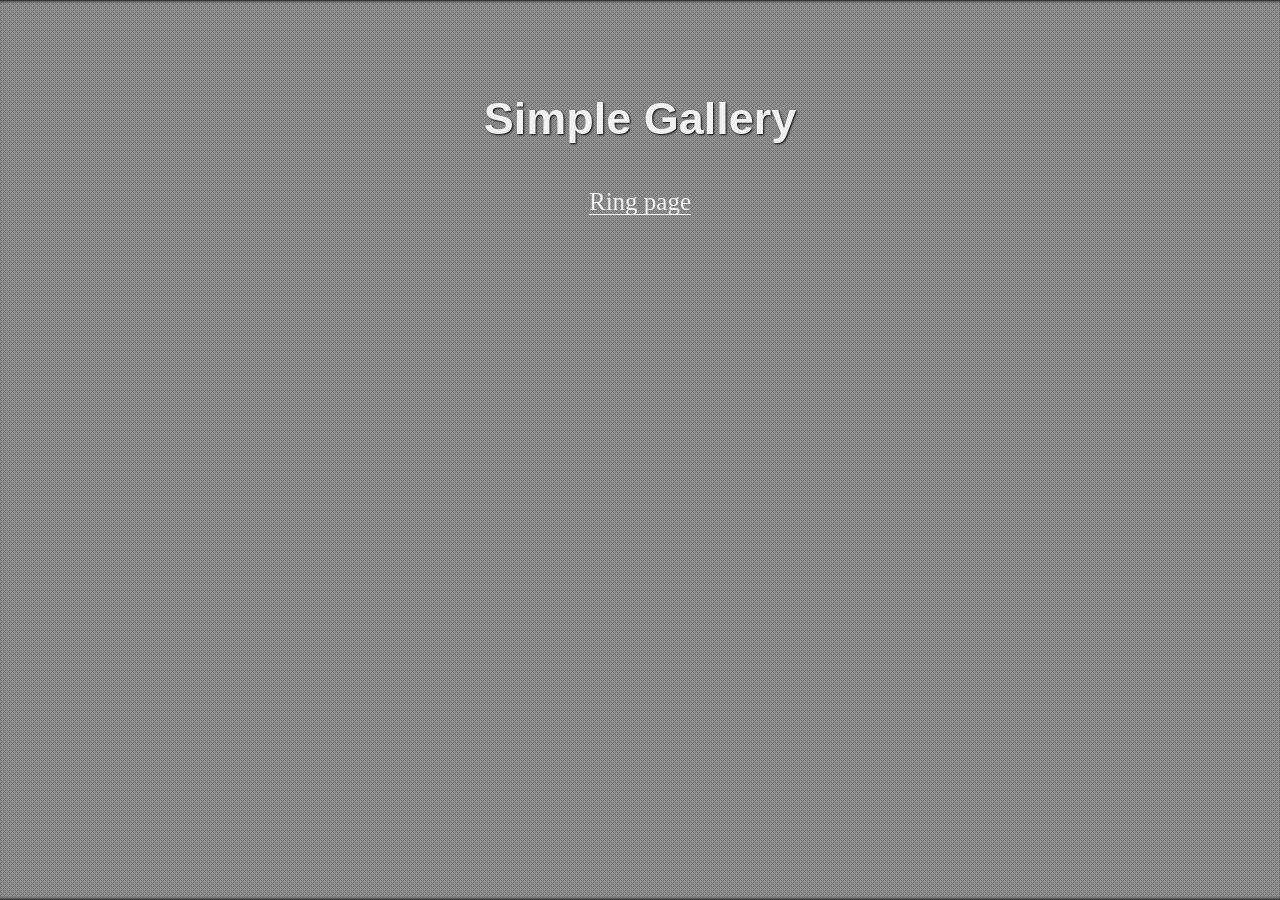
==== index.html @ 9b61d922 "Update index.html" ====
<!DOCTYPE html><html lang="en"><head><meta charset="utf-8"><meta http-equiv="X-UA-Compatible" content="IE=edge"><meta name="viewport" content="width=device-width,initial-scale=1"><title>Mu Gallery</title></head><body><style>a,abbr,acronym,address,applet,article,aside,audio,b,big,blockquote,body,canvas,caption,center,cite,code,dd,del,details,dfn,div,dl,dt,em,embed,fieldset,figcaption,figure,footer,form,h1,h2,h3,h4,h5,h6,header,hgroup,html,i,iframe,img,input,ins,kbd,label,legend,li,mark,main,menu,nav,object,ol,output,p,pre,q,ruby,s,samp,section,small,span,strike,strong,sub,summary,sup,table,tbody,td,tfoot,th,thead,time,tr,tt,u,ul,var,video{-webkit-box-sizing:border-box;-moz-box-sizing:border-box;box-sizing:border-box;margin:0;padding:0;border:0}article,aside,details,figcaption,figure,footer,header,hgroup,main,menu,nav,section{display:block}nav ol,nav ul{list-style:none}blockquote,q{quotes:none}blockquote:after,blockquote:before,q:after,q:before{content:"";content:none}table{border-spacing:0;border-collapse:collapse}button,input[type=submit]{cursor:pointer}
      *::selection{
      	background: #f0f0f0;
      	color: #0f0f0f;
      }
      *::-moz-selection{
      	background: #f0f0f0;
      	color: #0f0f0f;
      }
      html, body{
      	width: 100%;
      	height: 100%;
      	margin: 0;
      	padding: 0;
      }
      body {
      	display: block;
      	position: relative;
      	overflow: hidden;
      	text-align: center;
      }
      .background {
      	position: fixed;
      	top: 0;
      	right: 0;
      	bottom: 0;
      	left: 0;
      	z-index:1;
      }
      .background_gradient {
      	background: #ffa500;
      	background: -webkit-linear-gradient(170deg, #f1c40f, #ffa500);
      	   background: -moz-linear-gradient(170deg, #f1c40f, #ffa500);
      		 background: -o-linear-gradient(170deg, #f1c40f, #ffa500);
      			background: linear-gradient(170deg, #f1c40f, #ffa500);
      	background-attachment: fixed;
      }
      .background_image {
      	-webkit-background-size: cover;
      		 -o-background-size: cover;
      			background-size: cover;
      	background-position: center center;
      	background-repeat: no-repeat;
      	background-attachment: fixed;
      	background-image: url('static/images/bg/index_bg.jpg');
      }
      .background_blur {
      	filter: url('data:image/svg+xml;utf8,<svg version="1.1" xmlns="http://www.w3.org/2000/svg"><filter id="blur"><feGaussianBlur stdDeviation="5" /></filter></svg>#blur');
      	-webkit-filter: blur(5px);
      	filter: blur(5px);
      	filter: progid:DXImageTransform.Microsoft.Blur(PixelRadius='5');
      }
      .overlay {
      	position: fixed;
      	top: 0;
      	right: 0;
      	bottom: 0;
      	left: 0;
      	z-index:10;
      	overflow: auto;
      }
      .overlay_dark {
      	background-color: transparent;
      	background-color: rgba(15, 15, 15, 0.45);
      	filter: progid:DXImageTransform.Microsoft.gradient(startColorstr=#4C000000,endColorstr=#4C000000);
      	zoom: 1;
      	background-image: url("[data-uri]");
      	background-repeat: repeat;
      	background-attachment: fixed;
      	box-shadow: inset 0 3px 3px -2px #0f0f0f, inset 0 -3px 3px -2px #0f0f0f;
      }
      .project {
      	-moz-box-sizing: border-box;
      	-webkit-box-sizing: border-box;
      	box-sizing: border-box;
      	display: block;
      	width: 100%;
      	max-width: 1200px;
      	margin: 0 auto;
      	text-align: center;
      }
      .project__name {
      	display: block;
      	width: 100%;
      	max-width: 480px;
      	margin: 8% auto 4%;
      	padding: 0 2%;
      	font-family: Tahoma, Verdana, Arial, sans-serif;
      	font-size: 45px;
      	line-height: 1;
      	color: #f0f0f0;
      	text-align: center;
      }
      .project__name_middle {
      	margin-top: 20%;
      }
      .project__name_fit {
      	max-width: 100%;
      	font-size: 200px;
      }
      .project__name_shadow {
      	text-shadow: 1px 1px 2px #0f0f0f;
      }
      .project__list{
      	display: inline-block;
      	list-style: none;
      	color: #f0f0f0;
      	text-align: center;
      }
      .project__item{
      	position: relative;
      	font-family: Georgia, Times, "Times New Roman", serif;
      	font-size: 25px;
      	line-height: 1;
      	text-align: left;
      	color: #f0f0f0;
      }
      .project__item.is-checked:before{
      	content: "\2713";
      	position: absolute;
      	right: 100%;
      }
      .project__item ul,
      .project__item ol{
      	margin-left: 40px;
      	margin-bottom: 20px;
      	list-style: none;
      }
      .project__link{
      	display: inline-block;
      	margin-bottom: 20px;
      	color: #f0f0f0;
      	outline: none;
      	text-decoration: none;
      	white-space: nowrap;
      	border-bottom: 1px solid #f0f0f0;
      }
      .project__link_empty{
      	display: block;
      	cursor: default;
      	border: none;
      	color: #ccc;
      }
      .project__link:hover{
      	border-color: transparent;
      }</style><div class="background background_image background_blur"></div><div class="overlay overlay_dark"><main class="project"><h1 class="project__name project__name_shadow">Simple Gallery</h1><ul class="project__list"><li class="project__item"><a class="project__link" href="ring.html">Ring page</a></li></ul></main></div><script>!function(){var n=function(n,t,e){n.addEventListener?n.addEventListener(t,e,!1):n.attachEvent("on"+t,e)},t=function(n,t){for(key in t)t.hasOwnProperty(key)&&(n[key]=t[key]);return n};window.fitText=function(e,i,o){if(e.length){var a=t({minFontSize:-1/0,maxFontSize:1/0},o),r=function(t){var e=i||1,o=function(){t.style.fontSize=Math.max(Math.min(t.clientWidth/(10*e),parseFloat(a.maxFontSize)),parseFloat(a.minFontSize))+"px"};o(),n(window,"resize",o)};if(e.length)for(var f=0;f<e.length;f++)r(e[f]);else r(e);return e}}}(),function(){window.fitText(document.getElementsByClassName("project__name_fit"),1)}();</script></body></html>
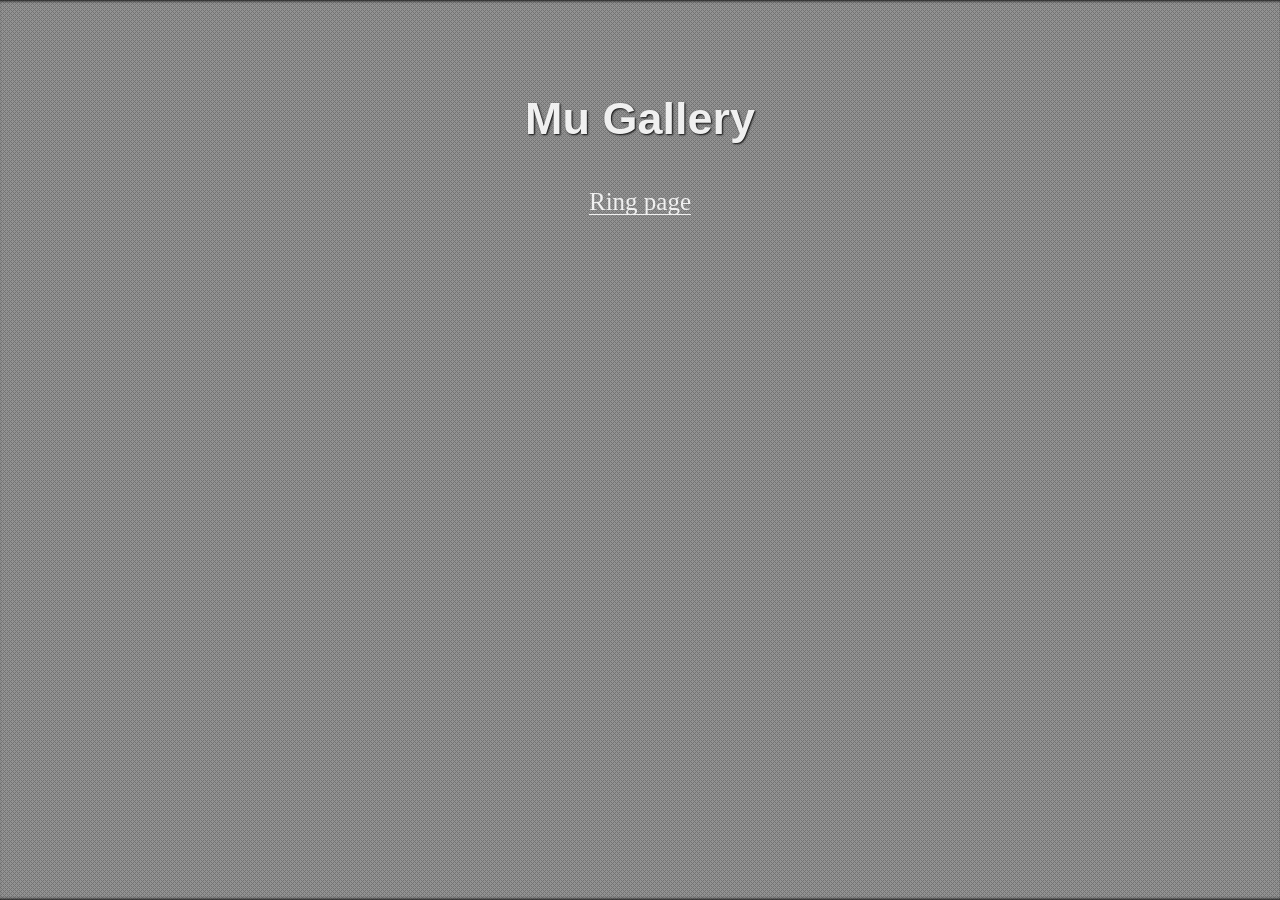
==== commit 1143ec32: "Update index.html" ====
--- a/index.html
+++ b/index.html
@@ -143,4 +143,4 @@
       }
       .project__link:hover{
       	border-color: transparent;
-      }</style><div class="background background_image background_blur"></div><div class="overlay overlay_dark"><main class="project"><h1 class="project__name project__name_shadow">Simple Gallery</h1><ul class="project__list"><li class="project__item"><a class="project__link" href="ring.html">Ring page</a></li></ul></main></div><script>!function(){var n=function(n,t,e){n.addEventListener?n.addEventListener(t,e,!1):n.attachEvent("on"+t,e)},t=function(n,t){for(key in t)t.hasOwnProperty(key)&&(n[key]=t[key]);return n};window.fitText=function(e,i,o){if(e.length){var a=t({minFontSize:-1/0,maxFontSize:1/0},o),r=function(t){var e=i||1,o=function(){t.style.fontSize=Math.max(Math.min(t.clientWidth/(10*e),parseFloat(a.maxFontSize)),parseFloat(a.minFontSize))+"px"};o(),n(window,"resize",o)};if(e.length)for(var f=0;f<e.length;f++)r(e[f]);else r(e);return e}}}(),function(){window.fitText(document.getElementsByClassName("project__name_fit"),1)}();</script></body></html>
+      }</style><div class="background background_image background_blur"></div><div class="overlay overlay_dark"><main class="project"><h1 class="project__name project__name_shadow">Mu Gallery</h1><ul class="project__list"><li class="project__item"><a class="project__link" href="ring.html">Ring page</a></li></ul></main></div><script>!function(){var n=function(n,t,e){n.addEventListener?n.addEventListener(t,e,!1):n.attachEvent("on"+t,e)},t=function(n,t){for(key in t)t.hasOwnProperty(key)&&(n[key]=t[key]);return n};window.fitText=function(e,i,o){if(e.length){var a=t({minFontSize:-1/0,maxFontSize:1/0},o),r=function(t){var e=i||1,o=function(){t.style.fontSize=Math.max(Math.min(t.clientWidth/(10*e),parseFloat(a.maxFontSize)),parseFloat(a.minFontSize))+"px"};o(),n(window,"resize",o)};if(e.length)for(var f=0;f<e.length;f++)r(e[f]);else r(e);return e}}}(),function(){window.fitText(document.getElementsByClassName("project__name_fit"),1)}();</script></body></html>
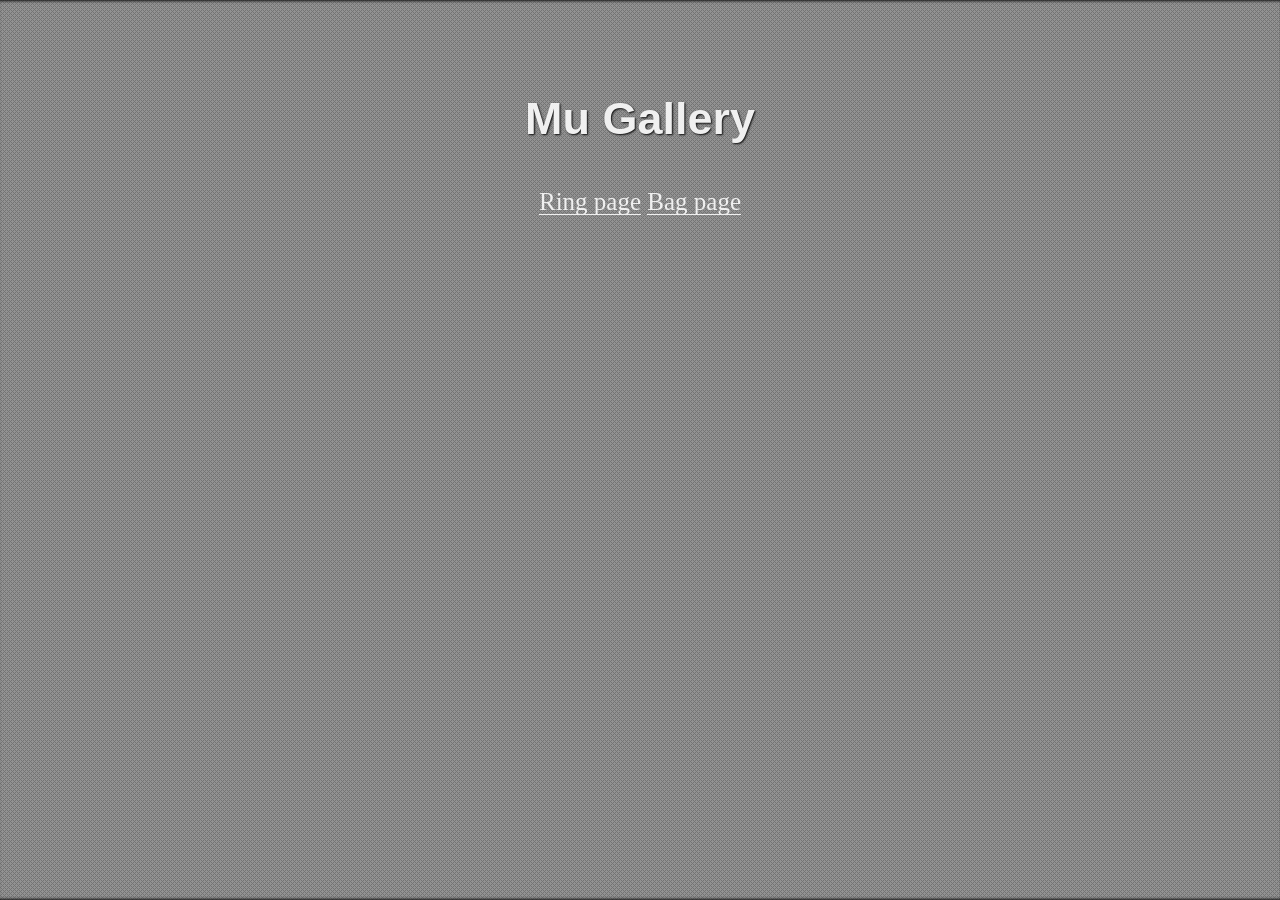
==== commit 76269939: "Update index.html" ====
--- a/index.html
+++ b/index.html
@@ -1,146 +1,260 @@
-<!DOCTYPE html><html lang="en"><head><meta charset="utf-8"><meta http-equiv="X-UA-Compatible" content="IE=edge"><meta name="viewport" content="width=device-width,initial-scale=1"><title>Mu Gallery</title></head><body><style>a,abbr,acronym,address,applet,article,aside,audio,b,big,blockquote,body,canvas,caption,center,cite,code,dd,del,details,dfn,div,dl,dt,em,embed,fieldset,figcaption,figure,footer,form,h1,h2,h3,h4,h5,h6,header,hgroup,html,i,iframe,img,input,ins,kbd,label,legend,li,mark,main,menu,nav,object,ol,output,p,pre,q,ruby,s,samp,section,small,span,strike,strong,sub,summary,sup,table,tbody,td,tfoot,th,thead,time,tr,tt,u,ul,var,video{-webkit-box-sizing:border-box;-moz-box-sizing:border-box;box-sizing:border-box;margin:0;padding:0;border:0}article,aside,details,figcaption,figure,footer,header,hgroup,main,menu,nav,section{display:block}nav ol,nav ul{list-style:none}blockquote,q{quotes:none}blockquote:after,blockquote:before,q:after,q:before{content:"";content:none}table{border-spacing:0;border-collapse:collapse}button,input[type=submit]{cursor:pointer}
-      *::selection{
-      	background: #f0f0f0;
-      	color: #0f0f0f;
-      }
-      *::-moz-selection{
-      	background: #f0f0f0;
-      	color: #0f0f0f;
-      }
-      html, body{
-      	width: 100%;
-      	height: 100%;
-      	margin: 0;
-      	padding: 0;
-      }
-      body {
-      	display: block;
-      	position: relative;
-      	overflow: hidden;
-      	text-align: center;
-      }
-      .background {
-      	position: fixed;
-      	top: 0;
-      	right: 0;
-      	bottom: 0;
-      	left: 0;
-      	z-index:1;
-      }
-      .background_gradient {
-      	background: #ffa500;
-      	background: -webkit-linear-gradient(170deg, #f1c40f, #ffa500);
-      	   background: -moz-linear-gradient(170deg, #f1c40f, #ffa500);
-      		 background: -o-linear-gradient(170deg, #f1c40f, #ffa500);
-      			background: linear-gradient(170deg, #f1c40f, #ffa500);
-      	background-attachment: fixed;
-      }
-      .background_image {
-      	-webkit-background-size: cover;
-      		 -o-background-size: cover;
-      			background-size: cover;
-      	background-position: center center;
-      	background-repeat: no-repeat;
-      	background-attachment: fixed;
-      	background-image: url('static/images/bg/index_bg.jpg');
-      }
-      .background_blur {
-      	filter: url('data:image/svg+xml;utf8,<svg version="1.1" xmlns="http://www.w3.org/2000/svg"><filter id="blur"><feGaussianBlur stdDeviation="5" /></filter></svg>#blur');
-      	-webkit-filter: blur(5px);
-      	filter: blur(5px);
-      	filter: progid:DXImageTransform.Microsoft.Blur(PixelRadius='5');
-      }
-      .overlay {
-      	position: fixed;
-      	top: 0;
-      	right: 0;
-      	bottom: 0;
-      	left: 0;
-      	z-index:10;
-      	overflow: auto;
-      }
-      .overlay_dark {
-      	background-color: transparent;
-      	background-color: rgba(15, 15, 15, 0.45);
-      	filter: progid:DXImageTransform.Microsoft.gradient(startColorstr=#4C000000,endColorstr=#4C000000);
-      	zoom: 1;
-      	background-image: url("[data-uri]");
-      	background-repeat: repeat;
-      	background-attachment: fixed;
-      	box-shadow: inset 0 3px 3px -2px #0f0f0f, inset 0 -3px 3px -2px #0f0f0f;
-      }
-      .project {
-      	-moz-box-sizing: border-box;
-      	-webkit-box-sizing: border-box;
-      	box-sizing: border-box;
-      	display: block;
-      	width: 100%;
-      	max-width: 1200px;
-      	margin: 0 auto;
-      	text-align: center;
-      }
-      .project__name {
-      	display: block;
-      	width: 100%;
-      	max-width: 480px;
-      	margin: 8% auto 4%;
-      	padding: 0 2%;
-      	font-family: Tahoma, Verdana, Arial, sans-serif;
-      	font-size: 45px;
-      	line-height: 1;
-      	color: #f0f0f0;
-      	text-align: center;
-      }
-      .project__name_middle {
-      	margin-top: 20%;
-      }
-      .project__name_fit {
-      	max-width: 100%;
-      	font-size: 200px;
-      }
-      .project__name_shadow {
-      	text-shadow: 1px 1px 2px #0f0f0f;
-      }
-      .project__list{
-      	display: inline-block;
-      	list-style: none;
-      	color: #f0f0f0;
-      	text-align: center;
-      }
-      .project__item{
-      	position: relative;
-      	font-family: Georgia, Times, "Times New Roman", serif;
-      	font-size: 25px;
-      	line-height: 1;
-      	text-align: left;
-      	color: #f0f0f0;
-      }
-      .project__item.is-checked:before{
-      	content: "\2713";
-      	position: absolute;
-      	right: 100%;
-      }
-      .project__item ul,
-      .project__item ol{
-      	margin-left: 40px;
-      	margin-bottom: 20px;
-      	list-style: none;
-      }
-      .project__link{
-      	display: inline-block;
-      	margin-bottom: 20px;
-      	color: #f0f0f0;
-      	outline: none;
-      	text-decoration: none;
-      	white-space: nowrap;
-      	border-bottom: 1px solid #f0f0f0;
-      }
-      .project__link_empty{
-      	display: block;
-      	cursor: default;
-      	border: none;
-      	color: #ccc;
-      }
-      .project__link:hover{
-      	border-color: transparent;
-      }</style><div class="background background_image background_blur"></div><div class="overlay overlay_dark"><main class="project"><h1 class="project__name project__name_shadow">Mu Gallery</h1><ul class="project__list"><li class="project__item"><a class="project__link" href="ring.html">Ring page</a></li></ul></main></div><script>!function(){var n=function(n,t,e){n.addEventListener?n.addEventListener(t,e,!1):n.attachEvent("on"+t,e)},t=function(n,t){for(key in t)t.hasOwnProperty(key)&&(n[key]=t[key]);return n};window.fitText=function(e,i,o){if(e.length){var a=t({minFontSize:-1/0,maxFontSize:1/0},o),r=function(t){var e=i||1,o=function(){t.style.fontSize=Math.max(Math.min(t.clientWidth/(10*e),parseFloat(a.maxFontSize)),parseFloat(a.minFontSize))+"px"};o(),n(window,"resize",o)};if(e.length)for(var f=0;f<e.length;f++)r(e[f]);else r(e);return e}}}(),function(){window.fitText(document.getElementsByClassName("project__name_fit"),1)}();</script></body></html>
+<!DOCTYPE html>
+<html lang="en">
+<head>
+    <meta charset="utf-8">
+    <meta http-equiv="X-UA-Compatible" content="IE=edge">
+    <meta name="viewport" content="width=device-width,initial-scale=1">
+    <title>Mu Gallery</title>
+</head>
+<body>
+    <style>
+        a, abbr, acronym, address, applet, article, aside, audio, b, big, blockquote, body, canvas, caption,
+        center, cite, code, dd, del, details, dfn, div, dl, dt, em, embed, fieldset, figcaption, figure,
+        footer, form, h1, h2, h3, h4, h5, h6, header, hgroup, html, i, iframe, img, input, ins, kbd, label,
+        legend, li, mark, main, menu, nav, object, ol, output, p, pre, q, ruby, s, samp, section, small,
+        span, strike, strong, sub, summary, sup, table, tbody, td, tfoot, th, thead, time, tr, tt, u, ul,
+        var, video {
+            -webkit-box-sizing: border-box;
+            -moz-box-sizing: border-box;
+            box-sizing: border-box;
+            margin: 0;
+            padding: 0;
+            border: 0;
+        }
+
+        article, aside, details, figcaption, figure, footer, header, hgroup, main, menu, nav, section {
+            display: block;
+        }
+
+        nav ol, nav ul {
+            list-style: none;
+        }
+
+        blockquote, q {
+            quotes: none;
+        }
+
+        blockquote:after, blockquote:before, q:after, q:before {
+            content: "";
+            content: none;
+        }
+
+        table {
+            border-spacing: 0;
+            border-collapse: collapse;
+        }
+
+        button, input[type=submit] {
+            cursor: pointer;
+        }
+
+        *::selection {
+            background: #f0f0f0;
+            color: #0f0f0f;
+        }
+
+        *::-moz-selection {
+            background: #f0f0f0;
+            color: #0f0f0f;
+        }
+
+        html, body {
+            width: 100%;
+            height: 100%;
+            margin: 0;
+            padding: 0;
+        }
+
+        body {
+            display: block;
+            position: relative;
+            overflow: hidden;
+            text-align: center;
+        }
+
+        .background {
+            position: fixed;
+            top: 0;
+            right: 0;
+            bottom: 0;
+            left: 0;
+            z-index: 1;
+        }
+
+        .background_gradient {
+            background: #ffa500;
+            background: -webkit-linear-gradient(170deg, #f1c40f, #ffa500);
+            background: -moz-linear-gradient(170deg, #f1c40f, #ffa500);
+            background: -o-linear-gradient(170deg, #f1c40f, #ffa500);
+            background: linear-gradient(170deg, #f1c40f, #ffa500);
+            background-attachment: fixed;
+        }
+
+        .background_image {
+            -webkit-background-size: cover;
+            -o-background-size: cover;
+            background-size: cover;
+            background-position: center center;
+            background-repeat: no-repeat;
+            background-attachment: fixed;
+            background-image: url('static/images/bg/index_bg.jpg');
+        }
+
+        .background_blur {
+            filter: url('data:image/svg+xml;utf8,<svg version="1.1" xmlns="http://www.w3.org/2000/svg"><filter id="blur"><feGaussianBlur stdDeviation="5" /></filter></svg>#blur');
+            -webkit-filter: blur(5px);
+            filter: blur(5px);
+            filter: progid:DXImageTransform.Microsoft.Blur(PixelRadius='5');
+        }
+
+        .overlay {
+            position: fixed;
+            top: 0;
+            right: 0;
+            bottom: 0;
+            left: 0;
+            z-index: 10;
+            overflow: auto;
+        }
+
+        .overlay_dark {
+            background-color: transparent;
+            background-color: rgba(15, 15, 15, 0.45);
+            filter: progid:DXImageTransform.Microsoft.gradient(startColorstr=#4C000000,endColorstr=#4C000000);
+            zoom: 1;
+            background-image: url("[data-uri]");
+            background-repeat: repeat;
+            background-attachment: fixed;
+            box-shadow: inset 0 3px 3px -2px #0f0f0f, inset 0 -3px 3px -2px #0f0f0f;
+        }
+
+        .project {
+            -moz-box-sizing: border-box;
+            -webkit-box-sizing: border-box;
+            box-sizing: border-box;
+            display: block;
+            width: 100%;
+            max-width: 1200px;
+            margin: 0 auto;
+            text-align: center;
+        }
+
+        .project__name {
+            display: block;
+            width: 100%;
+            max-width: 480px;
+            margin: 8% auto 4%;
+            padding: 0 2%;
+            font-family: Tahoma, Verdana, Arial, sans-serif;
+            font-size: 45px;
+            line-height: 1;
+            color: #f0f0f0;
+            text-align: center;
+        }
+
+        .project__name_middle {
+            margin-top: 20%;
+        }
+
+        .project__name_fit {
+            max-width: 100%;
+            font-size: 200px;
+        }
+
+        .project__name_shadow {
+            text-shadow: 1px 1px 2px #0f0f0f;
+        }
+
+        .project__list {
+            display: inline-block;
+            list-style: none;
+            color: #f0f0f0;
+            text-align: center;
+        }
+
+        .project__item {
+            position: relative;
+            font-family: Georgia, Times, "Times New Roman", serif;
+            font-size: 25px;
+            line-height: 1;
+            text-align: left;
+            color: #f0f0f0;
+        }
+
+        .project__item.is-checked:before {
+            content: "\2713";
+            position: absolute;
+            right: 100%;
+        }
+
+        .project__item ul,
+        .project__item ol {
+            margin-left: 40px;
+            margin-bottom: 20px;
+            list-style: none;
+        }
+
+        .project__link {
+            display: inline-block;
+            margin-bottom: 20px;
+            color: #f0f0f0;
+            outline: none;
+            text-decoration: none;
+            white-space: nowrap;
+            border-bottom: 1px solid #f0f0f0;
+        }
+
+        .project__link_empty {
+            display: block;
+            cursor: default;
+            border: none;
+            color: #ccc;
+        }
+
+        .project__link:hover {
+            border-color: transparent;
+        }
+    </style>
+
+    <div class="background background_image background_blur"></div>
+    <div class="overlay overlay_dark">
+        <main class="project">
+            <h1 class="project__name project__name_shadow">Mu Gallery</h1>
+            <ul class="project__list">
+                <li class="project__item">
+                    <a class="project__link" href="ring.html">Ring page</a>
+                    <a class="project__link" href="bag.html">Bag page</a>
+                </li>
+            </ul>
+        </main>
+    </div>
+
+    <script>
+        !function(){
+            var n=function(n,t,e){
+                n.addEventListener?n.addEventListener(t,e,!1):n.attachEvent("on"+t,e)
+            },
+            t=function(n,t){
+                for(key in t) t.hasOwnProperty(key)&&(n[key]=t[key]);
+                return n;
+            };
+            window.fitText=function(e,i,o){
+                if(e.length){
+                    var a=t({minFontSize:-1/0,maxFontSize:1/0},o),
+                    r=function(t){
+                        var e=i||1,
+                        o=function(){
+                            t.style.fontSize=Math.max(Math.min(t.clientWidth/(10*e),parseFloat(a.maxFontSize)),parseFloat(a.minFontSize))+"px"
+                        };
+                        o(), n(window,"resize",o)
+                    };
+                    if(e.length) for(var f=0; f<e.length; f++) r(e[f]);
+                    else r(e);
+                    return e
+                }
+            }
+        }(),
+        function(){ window.fitText(document.getElementsByClassName("project__name_fit"),1) }();
+    </script>
+</body>
+</html>
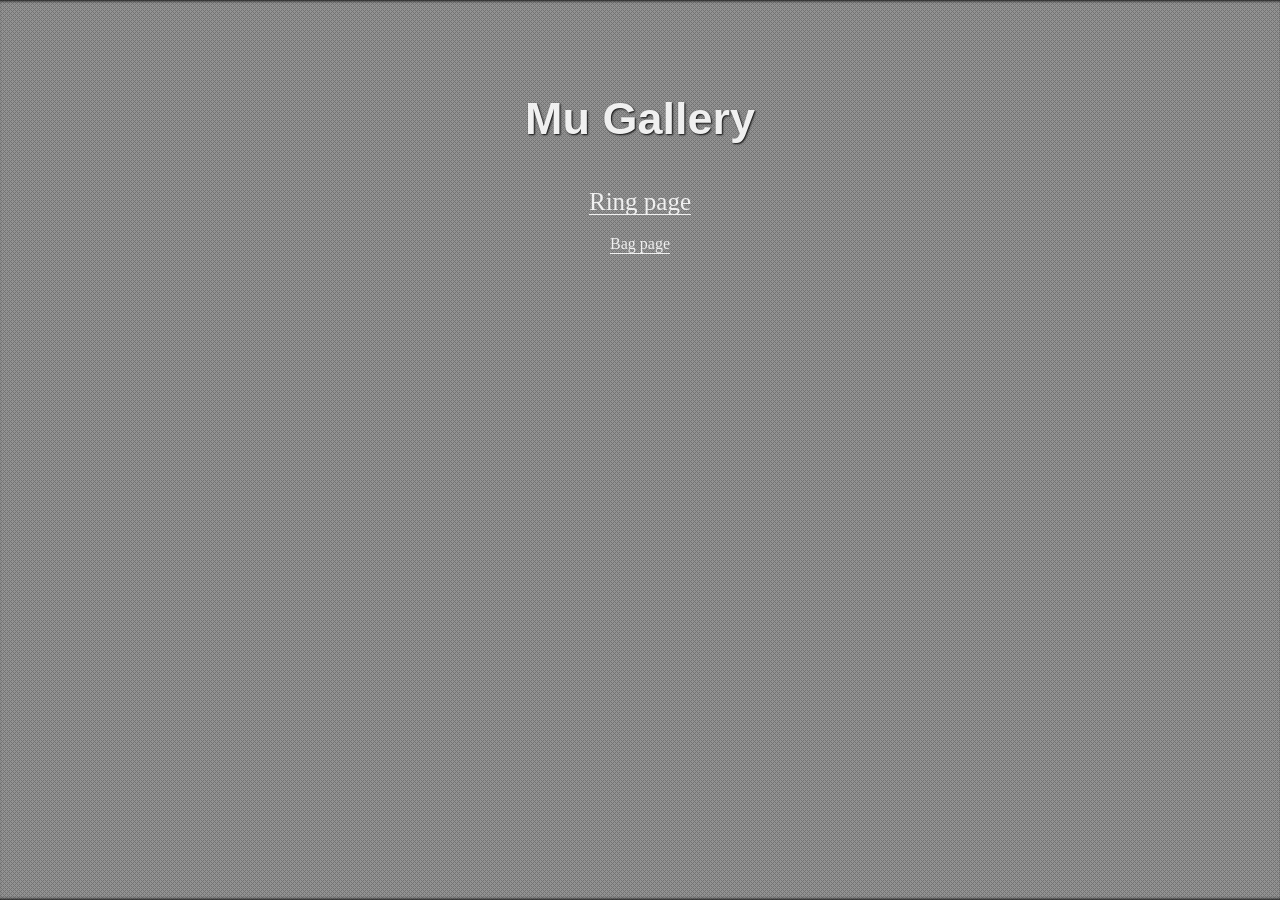
==== commit 3412d881: "Update index.html" ====
--- a/index.html
+++ b/index.html
@@ -222,9 +222,8 @@
             <h1 class="project__name project__name_shadow">Mu Gallery</h1>
             <ul class="project__list">
                 <li class="project__item">
-                    <a class="project__link" href="ring.html">Ring page</a>
-                    <a class="project__link" href="bag.html">Bag page</a>
-                </li>
+                    <a class="project__link" href="ring.html">Ring page</a></li>
+                    <a class="project__link" href="bag.html">Bag page</a></li>
             </ul>
         </main>
     </div>
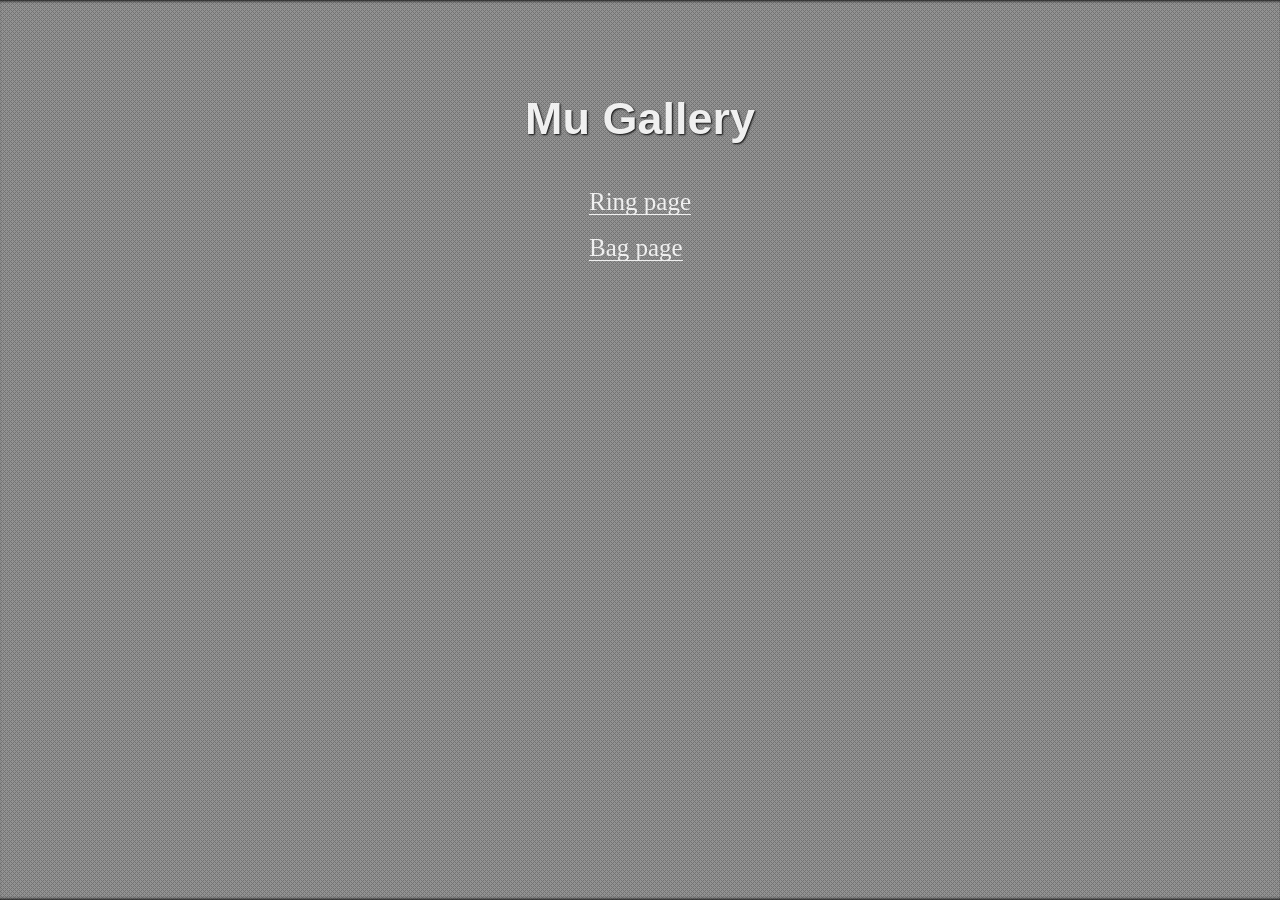
==== commit c8afd110: "Update index.html" ====
--- a/index.html
+++ b/index.html
@@ -220,11 +220,10 @@
     <div class="overlay overlay_dark">
         <main class="project">
             <h1 class="project__name project__name_shadow">Mu Gallery</h1>
-            <ul class="project__list">
-                <li class="project__item">
-                    <a class="project__link" href="ring.html">Ring page</a></li>
-                    <a class="project__link" href="bag.html">Bag page</a></li>
-            </ul>
+                <ul class="project__list">
+                     <li class="project__item"><a class="project__link" href="ring.html">Ring page</a></li>
+                    <li class="project__item"><a class="project__link" href="bag.html">Bag page</a></li>
+                </ul>
         </main>
     </div>
 
